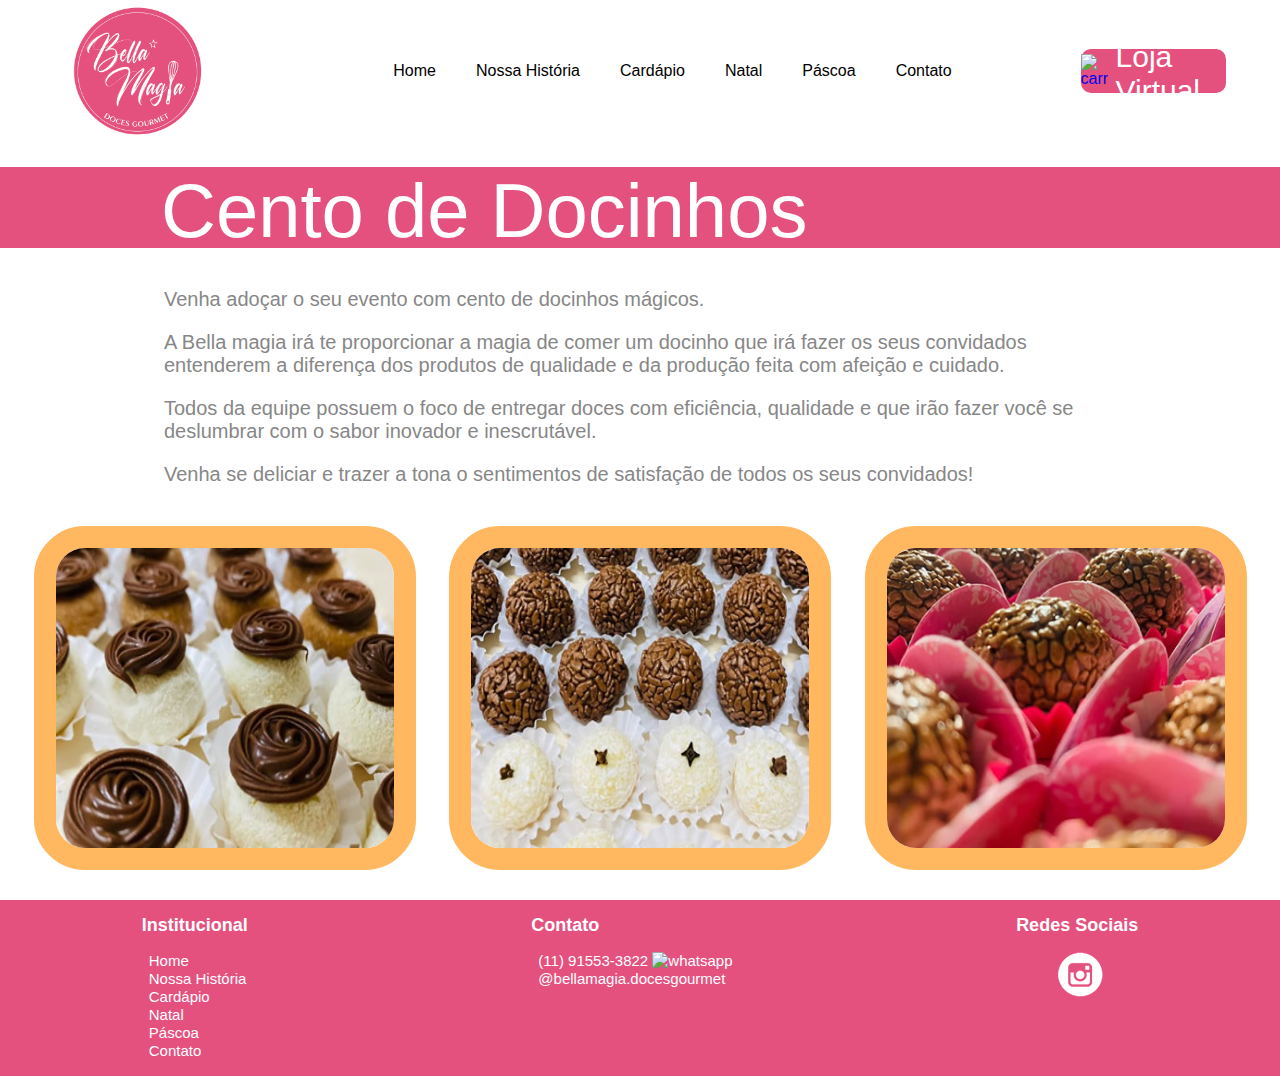
==== cento.html @ 0b7058c5 "Add files via upload" ====
<!DOCTYPE html>
<html lang="PT-BR">
<head>
	<meta charset="UTF-8">
	<link rel="stylesheet" href="cento.css">
	<title>Cento de Docinho</title>
</head>
<body>
<!-- HEADER -->
<Header>
	<div class="linha"> 
		<img id="logo" src="logo.png" alt="Logo">
		<nav class="menu alinha_items">
			<ul class="alinha_items">
				<li> <a href="index.html">Home</a> </li>
				<li> <a href="NossaHistoria.html">Nossa História </a> </li>
				<li> <a href="Cardapio.html">Cardápio</a> </li>
				<li> <a href="docesnatalinos.html">Natal</a> </li>
				<li> <a href="pascoa.html">Páscoa</a></li>
				<li> <a href="contato.html">Contato</a> </li>
			</ul>
		</nav>
		<div class="d_flex alinha_items">
			<a class="icone" href="../Loja Virtual/Cardapio.html">
				<img src="icones/carrinho.png" alt="carrinho">
				<span>Loja Virtual</span>
			</a>
		</div>
	</div>
	<!-- <div class="linha">
		<img class="banner" src="../banner/banner3.fw.png" alt="banner">
	</div> -->
</Header>	

		<!-- MAIN -->
			<main> 
		<section class="container_texto">
				<h1>Cento de Docinhos</h1>
			<div class="texto"> 
				<p>Venha adoçar o seu evento com cento de docinhos mágicos.</p>
				<p>A Bella magia irá te proporcionar a magia de comer um docinho que irá fazer os seus convidados entenderem a diferença dos produtos de qualidade e da produção feita com afeição e cuidado.</p>
				<p>Todos da equipe possuem o foco de entregar doces com eficiência, qualidade e que irão fazer você se deslumbrar com o sabor inovador e inescrutável.</p>
				<p> Venha se deliciar e trazer a tona o sentimentos de satisfação de todos os seus convidados! </p>
			</div>
		</section>
	<div class="carrossel"> 
		<img src="cento1.jpg" alt="foto1">
		<img src="cento2.jpg" alt="foto2">
		<img src="cento3.jpg" alt="foto3">
	</div>
			</main>


			<!-- FOOTER -->
<footer>
	<div class="container_rodape"> 

	<nav id="Institucional"> 
		<h2>Institucional</h2>
			<ul class="alinha_items">
				<li> <a href="index.html">Home</a> </li>
				<li> <a href="NossaHistoria.html">Nossa História </a> </li>
				<li> <a href="Cardapio.html">Cardápio</a> </li>
				<li> <a href="docesnatalinos.html">Natal</a> </li>
				<li> <a href="pascoa.html">Páscoa</a></li>
				<li> <a href="contato.html">Contato</a> </li>
			</ul>
	</nav>

	<!-- <nav id="cardapio"> 
		<h2>Cardápio</h2>
			<ul class="alinha_items">
				<li> <a href="">Merengue</a> </li>
				<li> <a href="">Cento de Docinhos</a> </li>
			</ul>
	</nav> -->

	<nav id="contato"> 
		<h2>Contato</h2>
			<ul class="alinha_items">
				<li> <a href="https://api.whatsapp.com/message/PDP6I6GOSQ4QC1?autoload=1&app_absent=0" target="_blank">(11) 91553-3822 <img src="wpp.png" alt="whatsapp"> </a> </li>
				<li> <a href="https://www.instagram.com/bellamagia.docesgourmet/" target="_blank">@bellamagia.docesgourmet</a> </li>
			</ul>
	</nav>

	<nav id="redes"> 
		<h2>Redes Sociais</h2> 
			<ul class="alinha_items">
				<li>
					<a href="https://www.instagram.com/bellamagia.docesgourmet/" target="_blank">
					<img src="instagram.png" alt="instagram"> </a>
				</li>
			</ul>
	</nav>
	</div>

	<div class="faixa">

	</div>
</footer>
</body>
</html>
---- cento.css ----
@font-face {
  font-family: "Dramaturg";
  src: url("../fonte/Dramaturg.otf")
}

@font-face {
  font-family: "Gotham Office";
  src: url("../fonte/GothamOffice-Regular.otf")
}

body {
	padding: 0;
	margin: 0;
	font-family: 'Gotham Office', sans-serif;
}

.linha {
	display: flex;
	flex-direction: row;
	justify-content: space-around;
}

#logo {
	width: 170px;
}

.menu {
	display: flex;
}

.menu ul {
	display: flex;
	list-style-type: none;
	/* margin-top: -110px; */
	/* width: 60%; */
}

.menu li {
	width: auto;
	margin: 10px;
}

.menu a {
	text-decoration: none;
	color: black;
	padding: 10px;
}

.menu ul a:hover {
	background-color: #e5517f;
	color: #fff;
	border-radius: 10px;

	/* transition: all 0.3s ease-in-out; */
}

.banner {
	width: 100vw;
}

.icone {
	background-color: #e5517f;
  width: 145px;
  height: 44px;
  border-radius: 10px;
  display: flex;
  text-decoration: none;
  justify-content: center;
  align-items: center;
}

.icone:hover {
	transition: all 0.3s ease-in-out;
	filter: brightness(0.8);
}

.icone img {
	margin-right: 8px;
  width: 27px;
}

.icone span {
	display: inline-block;
	margin-top: 7px;
	font-family:'Dramaturg', arial;
	color: #fff;
	font-weight: normal;
	font-size: 30px;
}

.container_texto h1 {
	font-family: 'Dramaturg', arial;
  font-weight: normal;
  font-size: 76px;
	margin: 26px 0px;
  background-color: #e5517f;
  color: #fff;
	padding-left: 161px;
  height: 81px;
}

.texto {
	color: #878787;
	font-size: 20px;
	margin: 40px 164px;
}

.carrossel {
	display: flex;
  justify-content: space-evenly;
	margin-bottom: 30px;
}

.carrossel img{
	height: 300px;
	width: 338px;
	border-radius: 51px;
  border: 22px solid #FFB860;
}

.container_rodape {
	display: flex;
  justify-content: space-around;
	background-color: #e5517f;
}

.container_rodape li{
	list-style-type: none;
}

.container_rodape ul {
	margin-left: -33px;
}

.container_rodape a {
	text-decoration: none;
	color: #fff;
	font-size: 15px;
}

.container_rodape a:hover {
	color: #ffc3d5;
}

.container_rodape h2 {
	color: #fff;
	font-size: 18px;
}

#redes li {
	text-align: center;
}

.alinha_items {
	justify-content: center;
	align-items: center;
}


.d_flex {
	display: flex;
}
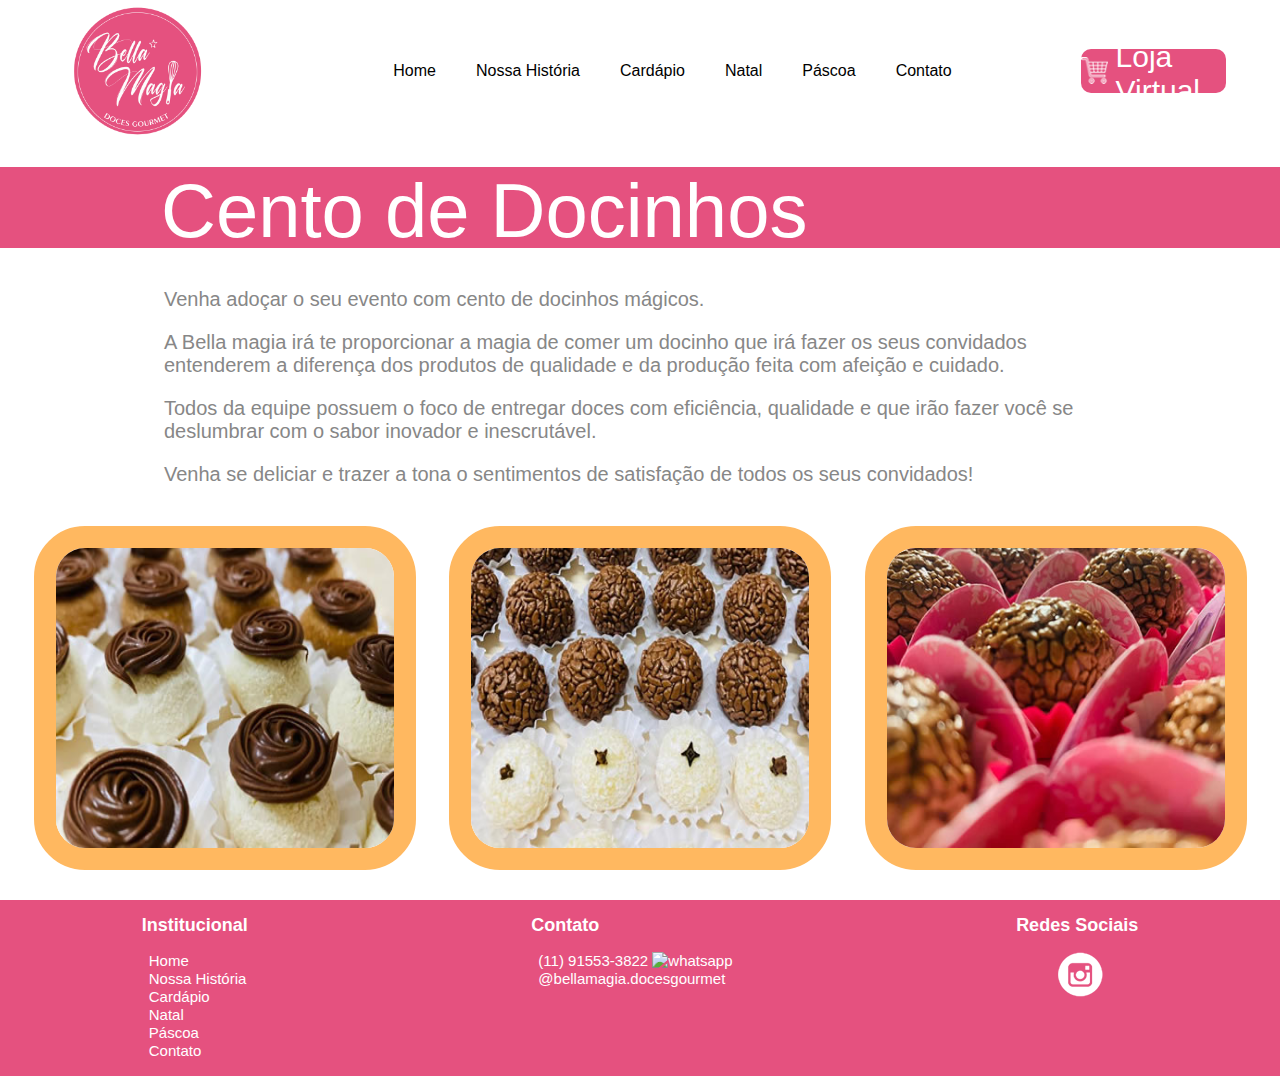
==== commit bf6ddf35: "Update cento.html" ====
--- a/cento.html
+++ b/cento.html
@@ -21,8 +21,8 @@
 			</ul>
 		</nav>
 		<div class="d_flex alinha_items">
-			<a class="icone" href="../Loja Virtual/Cardapio.html">
-				<img src="icones/carrinho.png" alt="carrinho">
+			<a class="icone" href="Cardapio.html">
+				<img src="carrinho.png" alt="carrinho">
 				<span>Loja Virtual</span>
 			</a>
 		</div>
@@ -99,4 +99,4 @@
 	</div>
 </footer>
 </body>
-</html>+</html>
